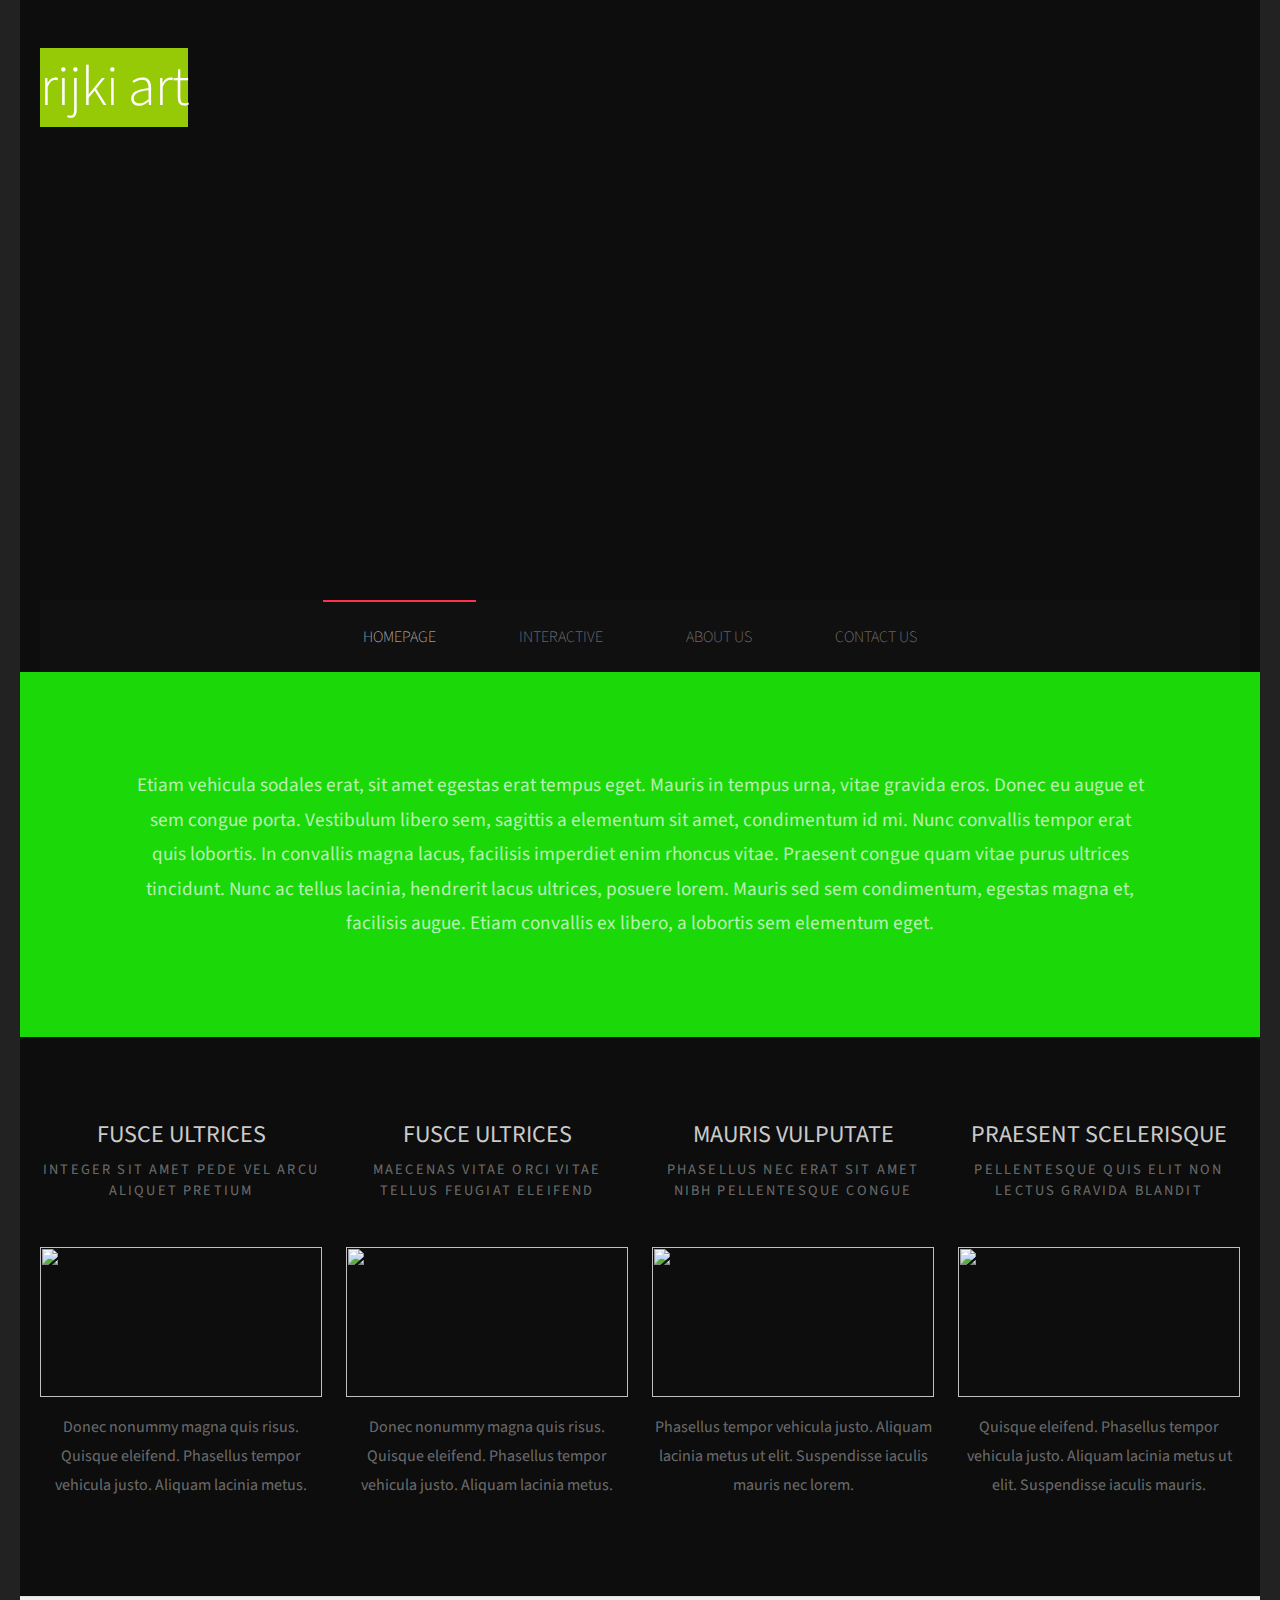
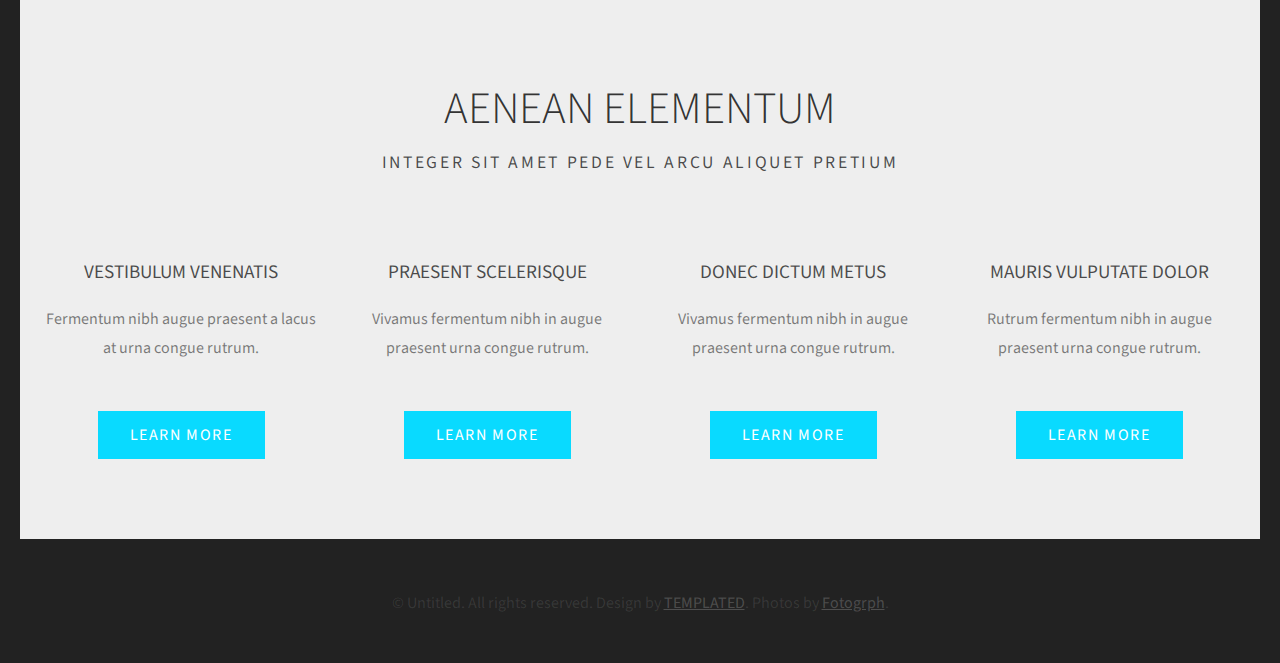
==== index.html @ cc54f6b4 "Add files via upload" ====
<!DOCTYPE html PUBLIC "-//W3C//DTD XHTML 1.0 Strict//EN" "http://www.w3.org/TR/xhtml1/DTD/xhtml1-strict.dtd">
<!--
Design by TEMPLATED
http://templated.co
Released for free under the Creative Commons Attribution License

Name       : LadyTulip 
Description: A two-column, fixed-width design with dark color scheme.
Version    : 1.0
Released   : 20131127

-->
<html xmlns="http://www.w3.org/1999/xhtml">
<head>
<meta http-equiv="Content-Type" content="text/html; charset=utf-8" />
<title>Art mueseum</title>
<meta name="keywords" content="" />
<meta name="description" content="" />
<link href="http://fonts.googleapis.com/css?family=Source+Sans+Pro:200,300,400,600,700,900" rel="stylesheet" />
<link href="default.css" rel="stylesheet" type="text/css" media="all" />
<link href="fonts.css" rel="stylesheet" type="text/css" media="all" />
<!--[if IE 6]>
<link href="default_ie6.css" rel="stylesheet" type="text/css" />
<![endif]-->
</head>
<body>
<div id="wrapper">
	<div id="header-wrapper">
		<div id="header" class="container">
			<div id="logo">
				<h1><a href="#">Rijki art</a></h1>
			
			</div>
			
		</div>
		<div id="menu" class="container">
			<ul>
				<li class="current_page_item"><a href="#" accesskey="1" title="">Homepage</a></li>
				<li><a href="#" accesskey="1" title="">interactive</a></li>
				<li><a href="#" accesskey="3" title="">About Us</a></li>
				<li><a href="#" accesskey="5" title="">Contact Us</a></li>
			</ul>
		</div>
	</div>
	<div id="welcome-wrapper">
		<div id="welcome">
			<p>Etiam vehicula sodales erat, sit amet egestas erat tempus eget. Mauris in tempus urna, vitae gravida eros. Donec eu augue et sem congue porta. Vestibulum libero sem, sagittis a elementum sit amet, condimentum id mi. Nunc convallis tempor erat quis lobortis. In convallis magna lacus, facilisis imperdiet enim rhoncus vitae. Praesent congue quam vitae purus ultrices tincidunt. Nunc ac tellus lacinia, hendrerit lacus ultrices, posuere lorem. Mauris sed sem condimentum, egestas magna et, facilisis augue. Etiam convallis ex libero, a lobortis sem elementum eget.  </p>
		</div>
	</div>
	<div id="page" class="container">
		<div class="column1">
			<div class="title">
				<h2>Fusce ultrices</h2>
				<span class="byline">Integer sit amet pede vel arcu aliquet pretium</span>
			</div>
			<img src="https://advisor.museumsandheritage.com/wp-content/uploads/2017/09/RIJKS-MAIN.jpg" width="282" height="150" alt="" />
			<p>Donec nonummy magna quis risus. Quisque eleifend. Phasellus tempor vehicula justo. Aliquam lacinia metus.</p>
			
		</div>
		<div class="column2">
			<div class="title">
				<h2>Fusce ultrices</h2>
				<span class="byline">Maecenas vitae orci vitae tellus feugiat eleifend</span>
			</div>
			<img src="https://upload.wikimedia.org/wikipedia/commons/6/64/Pieter_de_Hooch_-_Woman_and_Child_with_Serving_Maid_-_Google_Art_Project.jpg" width="282" height="150" alt="" />
			<p>Donec nonummy magna quis risus. Quisque eleifend. Phasellus tempor vehicula justo. Aliquam lacinia metus.</p>
		
		</div>
		<div class="column3">
			<div class="title">
				<h2>Mauris vulputate</h2>
				<span class="byline">Phasellus nec erat sit amet nibh pellentesque congue</span>
			</div>
			<img src="https://upload.wikimedia.org/wikipedia/commons/5/58/Adoration_of_the_shepherds_1663_Abraham_Hondius.jpg" width="282" height="150" alt="" />
			<p>Phasellus tempor vehicula justo. Aliquam lacinia metus ut elit. Suspendisse iaculis mauris nec lorem.</p>
		</div>
		<div class="column4">
			<div class="title">
				<h2>Praesent scelerisque</h2>
				<span class="byline">Pellentesque quis elit non lectus gravida blandit</span>
			</div>
			<img src="https://theredeemer.ca/wp-content/uploads/2017/06/Manner_of_Abraham_Bloemaert_-_Announcement_to_the_shepherds_c1600_FHM01_OS-I-19-1023x640.jpg" width="282" height="150" alt="" />
			<p>Quisque eleifend. Phasellus tempor vehicula justo. Aliquam lacinia metus ut elit. Suspendisse iaculis mauris.</p>
		</div>
	</div>
	<div id="portfolio-wrapper">
		<div id="portfolio" class="container">
			<div class="title">
				<h2>Aenean elementum</h2>
				<span class="byline">Integer sit amet pede vel arcu aliquet pretium</span> </div>
			<div class="column1">
				<div class="box">
					<h3>Vestibulum venenatis</h3>
					<p>Fermentum nibh augue praesent a lacus at urna congue rutrum.</p>
					<a href="#" class="button">Learn More</a> </div>
			</div>
			<div class="column2">
				<div class="box">
					<h3>Praesent scelerisque</h3>
					<p>Vivamus fermentum nibh in augue praesent urna congue rutrum.</p>
					<a href="#" class="button">Learn More</a> </div>
			</div>
			<div class="column3">
				<div class="box">
					<h3>Donec dictum metus</h3>
					<p>Vivamus fermentum nibh in augue praesent urna congue rutrum.</p>
					<a href="#" class="button">Learn More</a> </div>
			</div>
			<div class="column4">
				<div class="box">
					<h3>Mauris vulputate dolor</h3>
					<p>Rutrum fermentum nibh in augue praesent urna congue rutrum.</p>
					<a href="#" class="button">Learn More</a> </div>
			</div>
		</div>
	</div>
</div>
<div id="footer">
	<p>&copy; Untitled. All rights reserved. Design by <a href="http://templated.co" rel="nofollow">TEMPLATED</a>. Photos by <a href="http://fotogrph.com/">Fotogrph</a>.</p>
</div>
</body>
</html>
---- default.css ----
html, body {
	height: 100%;
}

body {
	margin: 0px;
	padding: 0px;
	background: #222222;
	font-family: 'Source Sans Pro', sans-serif;
	font-size: 12pt;
	font-weight: 400;
	color: rgba(0,0,0,.8);
}

h1, h2, h3 {
	margin: 0;
	padding: 0;
	text-transform: uppercase;
	font-weight: 300;
	color: #2D2D2D;
}

h2 {
	padding: 0px 0px 30px 0px;
	font-size: 2.50em;
}

p, ol, ul {
	margin-top: 0px;
}

p {
	line-height: 180%;
}

strong {
}

a {
	color: rgba(0,0,0,.8);
}

a:hover {
	text-decoration: none;
}

a img {
	border: none;
}

/*********************************************************************************/
/* Image Style                                                                   */
/*********************************************************************************/

	.image
	{
		display: inline-block;
		border: 1px solid rgba(0,0,0,.1);
	}
	
	.image img
	{
		display: block;
		width: 100%;
	}
	
	.image-full
	{
		display: block;
		width: 100%;
		margin: 0 0 3em 0;
	}
	
	.image-left
	{
		float: left;
		margin: 0 2em 2em 0;
	}
	
	.image-centered
	{
		display: block;
		margin: 0 0 2em 0;
	}
	
	.image-centered img
	{
		margin: 0 auto;
		width: auto;
	}


hr {
	display: none;
}

/** WRAPPER */

#wrapper {
	background: #0d0d0d;
	margin: 0px 20px;
}

.container {
	width: 1200px;
	margin: 0px auto;
}

.clearfix {
	clear: both;
}

/** HEADER */

#header-wrapper
{
	background: url(https://upload.wikimedia.org/wikipedia/commons/2/2f/Bouwterrein_aan_de_De_Clercqstraat_Rijksmuseum_SK-A-3550.jpeg) no-repeat center top;
	background-size: cover;
}

#header {
	position: relative;
	overflow: hidden;
	height: 600px;
}

#social
{
	position: absolute;
	top: 4em;
	right: 0;
}

/** LOGO */

#logo {
	position: absolute;
	top: 3em;
	left: 0;
}

#logo h1, #logo p {
	margin: 0;
	padding: 0;
}

#logo h1 {
	background: #96ca06;
	letter-spacing: -1px;
	text-align: center;
	text-transform: lowercase;
	font-size: 3.5em;
	color: #FFF;
}

#logo p {
	padding: 0.1em 1em;
	background: #23221f;
	letter-spacing: 0.05em;
	text-transform: uppercase;
	font-size: 0.9em;
	color: #FFF;
}

#logo p a {
	color: #FFF;
}

#logo a {
	border: none;
	background: none;
	text-decoration: none;
	color: #FFF;
}

/** MENU */

#menu {
	overflow: hidden;
	background: #101010;
}

#menu ul {
	margin: 0px 0px 0px 0px;
	padding: 0px 0px;
	list-style: none;
	line-height: normal;
	text-align: center;
}

#menu li {
	display: inline-block;
}

#menu a {
	display: block;
	padding: 0px 40px 0px 40px;
	line-height: 70px;
	text-decoration: none;
	text-transform: uppercase;
	text-align: center;
	font-size: 16px;
	font-weight: 200;
	color: rgba(255,255,255,0.5);
	border: none;
}

#menu a:hover, #menu .current_page_item a {
	text-decoration: none;
	color: rgba(255,255,255,0.8);
	border-top: 2px solid #ff304d;
}

#menu .current_page_item a {
}

#menu .last {
	border-right: none;
}

/** PAGE */

	#page {
		overflow: hidden;
		padding: 5em 0em;
		color: rgba(255,255,255,0.4);
		text-align: center;
	}

	#page img
	{
		margin-bottom: 1em;
	}

	#page .title
	{
		margin-bottom: 2em;
	}

	#page .title h2
	{
		font-size: 1.5em;
		font-weight: 400;
		color: rgba(255,255,255,0.8);
	}
	
	#page .title .byline
	{
		display: block;
		padding-bottom: 1em;
		font-size: 0.90em;
		color: rgba(255,255,255,0.4);
	}

/** CONTENT */

#content {
	float: left;
	width: 800px;
	padding-right: 50px;
	border-right: 1px solid #E6E7DC;
}

#content .post-title
{
	margin-bottom: 2em;
}

#content .post-title h2
{
	margin: 0;
	padding: 0;
}


#content .post
{
	margin-bottom: 4em;
	padding-bottom: 4em;
	border-bottom: 1px solid #E6E7DC;
}

/** SIDEBAR 1 */

#sidebar1 {
	float: right;
	width: 250px;
	margin-right: 50px;
}

#sidebar1 #box1 {
	margin-bottom: 4em;
}

#sidebar1 h2,
#sidebar2 h2
{
	font-size: 1.5em;
	font-weight: 400;
}

/** SIDEBAR 2 */

#sidebar2 {
	float: right;
	width: 250px;
}

/* Footer */

#footer {
	overflow: hidden;
	padding: 50px 0px 30px 0px;
}

#footer p {
	text-align: center;
	color: rgba(255,255,255,0.1);
}

#footer a {
	color: rgba(255,255,255,0.2);
}

/* List style 1 */

ul.style1 {
	margin: 0px;
	padding: 0px;
	list-style: none;
}

ul.style1 li {
	padding: 10px 0px 15px 0px;
	border-top: 1px solid #E6E7DC;
}

ul.style1 .first {
	padding-top: 0px;
	border-top: none;
}

/* List style 2 */

ul.style2 {
	margin: 0px;
	padding: 0px;
	list-style: none;
}

ul.style2 li {
	padding: 25px 0px 15px 0px;
	border-top: 1px solid #E6E7DC;
}

ul.style2 .first {
	padding-top: 0px;
	border-top: none;
}

ul.style2 h3 {
	padding: 0px 0px 10px 0px;
	font-size: 1.10em;
}

ul.style2 h3 a {
	color: #101010;
}

ul.style2 a {
	text-decoration: none;
}

ul.style2 a:hover {
	text-decoration: underline;
}


/* List style 3 */

ul.style3 {
	margin: 0px;
	padding: 0px;
	list-style: none;
}

ul.style3 li {
	padding: 20px 0px 20px 0px;
	border-top: 1px solid #E6E7DC;
}

ul.style3 p {
	margin: 0px;
	padding: 0px;
}

ul.style3 img {
	float: left;
	margin-top: 3px;
	margin-right: 20px;
}

ul.style3 .posted {
	padding: 10px 0px 10px 0px;
	font-size: 8pt;
	color: #A2A2A2;
}

ul.style3 .first {
	padding-top: 0px;
	border-top: none;
}

.link-style {
	display: inline-block;
	margin-top: 20px;
	padding: 7px 20px;
	background: #0C73D4;
	border-radius: 5px;
	text-decoration: none;
	text-transform: uppercase;
	color: #FFFFFF;
}


/*********************************************************************************/
/* Portfolio                                                                     */
/*********************************************************************************/

	#portfolio-wrapper
	{
		overflow: hidden;
		padding: 5em 0em;
		background: #eeeeee;
		background-repeat: repeat;
		border-top: 1px solid rgba(0,0,0,.05);
	}
	
	#portfolio
	{
		text-align: center;
	}

	#portfolio .box
	{
		color: rgba(0,0,0,0.5);
	}
	
	#portfolio h3
	{
		display: block;
		padding-bottom: 1em;
		text-transform: uppercase;
		font-size: 1.2em;
		font-weight: 400;
		color: rgba(0,0,0,0.7);
	}

	#portfolio .title
	{
	}

	#portfolio .title h2
	{
		color: rgba(0,0,0,0.8);
	}
	
	#portfolio .title .byline
	{
		display: block;
		padding-bottom: 2em;
		color: rgba(0,0,0,0.7);
	}

	.column1,
	.column2,
	.column3,
	.column4
	{
		width: 282px;
	}
	
	.column1,
	.column2,
	.column3
	{
		float: left;
		margin-right: 24px;
	}
	
	.column4
	{
		float: right;
	}

/*********************************************************************************/
/* Heading Titles                                                                */
/*********************************************************************************/

	.title
	{
		margin-bottom: 3em;
	}
	
	.title h2
	{
		margin: 0;
		padding: 0;
		font-size: 2.8em;
		color: rgba(255,255,255,0.9);
	}
	
	.title .byline
	{
		padding-top: 0.50em;
		letter-spacing: 0.15em;
		text-transform: uppercase;
		font-weight: 400;
		font-size: 1.1em;
		color: #6F6F6F;
	}

/*********************************************************************************/
/* Button Style                                                                  */
/*********************************************************************************/

	.button
	{
		display: inline-block;
		margin-top: 2em;
		padding: 0em 2em;
		background: #09daff;
		letter-spacing: 0.10em;
		line-height: 3em;
		text-decoration: none;
		text-transform: uppercase;
		font-weight: 400;
		font-size: 1em;
		color: #FFF;
	}
	
/*********************************************************************************/
/* Social Icon Styles                                                            */
/*********************************************************************************/

	ul.contact
	{
		background: #06daff;
		margin: 0;
		padding: 0.5em 1em;
		border-radius: 30px;
		list-style: none;
	}
	
	ul.contact li
	{
		display: inline-block;
		padding: 0em 0.10em;
		font-size: 1em;
	}
	
	ul.contact li span
	{
		display: none;
		margin: 0;
		padding: 0;
	}
	
	ul.contact li a
	{
	}
	
	ul.contact li a:before
	{
		display: inline-block;
		background: none;
		width: 40px;
		height: 40px;
		line-height: 40px;
		text-align: center;
		color: rgba(255,255,255,1);
	}
	

	#welcome-wrapper
	{
		padding: 5em 6em 4em 6em;
		background: #1bd809;
		font-size: 1.2em;
		color: rgba(255,255,255,0.7);
	}
	
	#welcome
	{
		text-align: center;
	}
	
	#welcome a,
	#welcome strong
	{
		color: rgba(255,255,255,1);
	}
---- fonts.css ----
@charset 'UTF-8';

@font-face
{
	font-family: 'FontAwesome';
	src: url('fonts/fontawesome-webfont.eot?v=3.0.1');
	src: url('fonts/fontawesome-webfont.eot?#iefix&v=3.0.1') format('embedded-opentype'),
	     url('fonts/fontawesome-webfont.woff?v=3.0.1') format('woff'),
	     url('fonts/fontawesome-webfont.ttf?v=3.0.1') format('truetype'),
	     url('fonts/fontawesome-webfont.svg#FontAwesome') format('svg');
	font-weight: normal;
	font-style: normal;
}

@font-face
{
	font-family: 'Font-Awesome-Social';
	src: url('fonts/fontawesome-social-webfont.eot');
	src: url('fonts/fontawesome-social-webfont.eot?#iefix') format('embedded-opentype'),
	     url('fonts/fontawesome-social-webfont.woff') format('woff'),
		 url('fonts/fontawesome-social-webfont.ttf') format('truetype'),
		 url('fonts/fontawesome-social-webfont.svg#Font-Awesome-More') format('svg');
	font-weight: normal;
	font-style: normal;
}

/*********************************************************************************/
/* Icons                                                                         */
/*********************************************************************************/

	/*
		Powered by:
		
		Font Awesome (http://fortawesome.github.com/Font-Awesome/)
		Font Awesome More (http://gregoryloucas.github.com/Font-Awesome-More/)
	*/

	.icon
	{
		text-decoration: none;
	}

		.icon:before
		{
			font-size: 1.25em;
			text-decoration: none;
			font-family: FontAwesome;
			font-weight: normal;
			font-style: normal;
			-webkit-text-rendering: optimizeLegibility;
			-moz-text-rendering: optimizeLegibility;
			-ms-text-rendering: optimizeLegibility;
			-o-text-rendering: optimizeLegibility;
			text-rendering: optimizeLegibility;
			-webkit-font-smoothing: antialiased;
			-moz-font-smoothing: antialiased;
			-ms-font-smoothing: antialiased;
			-o-font-smoothing: antialiased;
			font-smoothing: antialiased;
			-webkit-font-feature-settings: "liga" 1, "dlig" 1;
			-moz-font-feature-settings: "liga=1, dlig=1";
			-ms-font-feature-settings: "liga" 1, "dlig" 1;
			-o-font-feature-settings: "liga" 1, "dlig" 1;
			font-feature-settings: "liga" 1, "dlig" 1;
		}

		.icon-glass:before                { content: "\f000"; }
		.icon-music:before                { content: "\f001"; }
		.icon-search:before               { content: "\f002"; }
		.icon-envelope:before             { content: "\f003"; }
		.icon-heart:before                { content: "\f004"; }
		.icon-star:before                 { content: "\f005"; }
		.icon-star-empty:before           { content: "\f006"; }
		.icon-user:before                 { content: "\f007"; }
		.icon-film:before                 { content: "\f008"; }
		.icon-th-large:before             { content: "\f009"; }
		.icon-th:before                   { content: "\f00a"; }
		.icon-th-list:before              { content: "\f00b"; }
		.icon-ok:before                   { content: "\f00c"; }
		.icon-remove:before               { content: "\f00d"; }
		.icon-zoom-in:before              { content: "\f00e"; }

		.icon-zoom-out:before             { content: "\f010"; }
		.icon-off:before                  { content: "\f011"; }
		.icon-signal:before               { content: "\f012"; }
		.icon-cog:before                  { content: "\f013"; }
		.icon-trash:before                { content: "\f014"; }
		.icon-home:before                 { content: "\f015"; }
		.icon-file:before                 { content: "\f016"; }
		.icon-time:before                 { content: "\f017"; }
		.icon-road:before                 { content: "\f018"; }
		.icon-download-alt:before         { content: "\f019"; }
		.icon-download:before             { content: "\f01a"; }
		.icon-upload:before               { content: "\f01b"; }
		.icon-inbox:before                { content: "\f01c"; }
		.icon-play-circle:before          { content: "\f01d"; }
		.icon-repeat:before               { content: "\f01e"; }

		/* \f020 doesn't work in Safari. all shifted one down */
		.icon-refresh:before              { content: "\f021"; }
		.icon-list-alt:before             { content: "\f022"; }
		.icon-lock:before                 { content: "\f023"; }
		.icon-flag:before                 { content: "\f024"; }
		.icon-headphones:before           { content: "\f025"; }
		.icon-volume-off:before           { content: "\f026"; }
		.icon-volume-down:before          { content: "\f027"; }
		.icon-volume-up:before            { content: "\f028"; }
		.icon-qrcode:before               { content: "\f029"; }
		.icon-barcode:before              { content: "\f02a"; }
		.icon-tag:before                  { content: "\f02b"; }
		.icon-tags:before                 { content: "\f02c"; }
		.icon-book:before                 { content: "\f02d"; }
		.icon-bookmark:before             { content: "\f02e"; }
		.icon-print:before                { content: "\f02f"; }

		.icon-camera:before               { content: "\f030"; }
		.icon-font:before                 { content: "\f031"; }
		.icon-bold:before                 { content: "\f032"; }
		.icon-italic:before               { content: "\f033"; }
		.icon-text-height:before          { content: "\f034"; }
		.icon-text-width:before           { content: "\f035"; }
		.icon-align-left:before           { content: "\f036"; }
		.icon-align-center:before         { content: "\f037"; }
		.icon-align-right:before          { content: "\f038"; }
		.icon-align-justify:before        { content: "\f039"; }
		.icon-list:before                 { content: "\f03a"; }
		.icon-indent-left:before          { content: "\f03b"; }
		.icon-indent-right:before         { content: "\f03c"; }
		.icon-facetime-video:before       { content: "\f03d"; }
		.icon-picture:before              { content: "\f03e"; }

		.icon-pencil:before               { content: "\f040"; }
		.icon-map-marker:before           { content: "\f041"; }
		.icon-adjust:before               { content: "\f042"; }
		.icon-tint:before                 { content: "\f043"; }
		.icon-edit:before                 { content: "\f044"; }
		.icon-share:before                { content: "\f045"; }
		.icon-check:before                { content: "\f046"; }
		.icon-move:before                 { content: "\f047"; }
		.icon-step-backward:before        { content: "\f048"; }
		.icon-fast-backward:before        { content: "\f049"; }
		.icon-backward:before             { content: "\f04a"; }
		.icon-play:before                 { content: "\f04b"; }
		.icon-pause:before                { content: "\f04c"; }
		.icon-stop:before                 { content: "\f04d"; }
		.icon-forward:before              { content: "\f04e"; }

		.icon-fast-forward:before         { content: "\f050"; }
		.icon-step-forward:before         { content: "\f051"; }
		.icon-eject:before                { content: "\f052"; }
		.icon-chevron-left:before         { content: "\f053"; }
		.icon-chevron-right:before        { content: "\f054"; }
		.icon-plus-sign:before            { content: "\f055"; }
		.icon-minus-sign:before           { content: "\f056"; }
		.icon-remove-sign:before          { content: "\f057"; }
		.icon-ok-sign:before              { content: "\f058"; }
		.icon-question-sign:before        { content: "\f059"; }
		.icon-info-sign:before            { content: "\f05a"; }
		.icon-screenshot:before           { content: "\f05b"; }
		.icon-remove-circle:before        { content: "\f05c"; }
		.icon-ok-circle:before            { content: "\f05d"; }
		.icon-ban-circle:before           { content: "\f05e"; }

		.icon-arrow-left:before           { content: "\f060"; }
		.icon-arrow-right:before          { content: "\f061"; }
		.icon-arrow-up:before             { content: "\f062"; }
		.icon-arrow-down:before           { content: "\f063"; }
		.icon-share-alt:before            { content: "\f064"; }
		.icon-resize-full:before          { content: "\f065"; }
		.icon-resize-small:before         { content: "\f066"; }
		.icon-plus:before                 { content: "\f067"; }
		.icon-minus:before                { content: "\f068"; }
		.icon-asterisk:before             { content: "\f069"; }
		.icon-exclamation-sign:before     { content: "\f06a"; }
		.icon-gift:before                 { content: "\f06b"; }
		.icon-leaf:before                 { content: "\f06c"; }
		.icon-fire:before                 { content: "\f06d"; }
		.icon-eye-open:before             { content: "\f06e"; }

		.icon-eye-close:before            { content: "\f070"; }
		.icon-warning-sign:before         { content: "\f071"; }
		.icon-plane:before                { content: "\f072"; }
		.icon-calendar:before             { content: "\f073"; }
		.icon-random:before               { content: "\f074"; }
		.icon-comment:before              { content: "\f075"; }
		.icon-magnet:before               { content: "\f076"; }
		.icon-chevron-up:before           { content: "\f077"; }
		.icon-chevron-down:before         { content: "\f078"; }
		.icon-retweet:before              { content: "\f079"; }
		.icon-shopping-cart:before        { content: "\f07a"; }
		.icon-folder-close:before         { content: "\f07b"; }
		.icon-folder-open:before          { content: "\f07c"; }
		.icon-resize-vertical:before      { content: "\f07d"; }
		.icon-resize-horizontal:before    { content: "\f07e"; }

		.icon-bar-chart:before            { content: "\f080"; }
		.icon-twitter-sign:before         { content: "\f081"; }
		.icon-facebook-sign:before        { content: "\f082"; }
		.icon-camera-retro:before         { content: "\f083"; }
		.icon-key:before                  { content: "\f084"; }
		.icon-cogs:before                 { content: "\f085"; }
		.icon-comments:before             { content: "\f086"; }
		.icon-thumbs-up:before            { content: "\f087"; }
		.icon-thumbs-down:before          { content: "\f088"; }
		.icon-star-half:before            { content: "\f089"; }
		.icon-heart-empty:before          { content: "\f08a"; }
		.icon-signout:before              { content: "\f08b"; }
		.icon-linkedin-sign:before        { content: "\f08c"; }
		.icon-pushpin:before              { content: "\f08d"; }
		.icon-external-link:before        { content: "\f08e"; }

		.icon-signin:before               { content: "\f090"; }
		.icon-trophy:before               { content: "\f091"; }
		.icon-github-sign:before          { content: "\f092"; }
		.icon-upload-alt:before           { content: "\f093"; }
		.icon-lemon:before                { content: "\f094"; }
		.icon-phone:before                { content: "\f095"; }
		.icon-check-empty:before          { content: "\f096"; }
		.icon-bookmark-empty:before       { content: "\f097"; }
		.icon-phone-sign:before           { content: "\f098"; }
		.icon-twitter:before              { content: "\f099"; }
		.icon-facebook:before             { content: "\f09a"; }
		.icon-github:before               { content: "\f09b"; }
		.icon-unlock:before               { content: "\f09c"; }
		.icon-credit-card:before          { content: "\f09d"; }
		.icon-rss:before                  { content: "\f09e"; }

		.icon-hdd:before                  { content: "\f0a0"; }
		.icon-bullhorn:before             { content: "\f0a1"; }
		.icon-bell:before                 { content: "\f0a2"; }
		.icon-certificate:before          { content: "\f0a3"; }
		.icon-hand-right:before           { content: "\f0a4"; }
		.icon-hand-left:before            { content: "\f0a5"; }
		.icon-hand-up:before              { content: "\f0a6"; }
		.icon-hand-down:before            { content: "\f0a7"; }
		.icon-circle-arrow-left:before    { content: "\f0a8"; }
		.icon-circle-arrow-right:before   { content: "\f0a9"; }
		.icon-circle-arrow-up:before      { content: "\f0aa"; }
		.icon-circle-arrow-down:before    { content: "\f0ab"; }
		.icon-globe:before                { content: "\f0ac"; }
		.icon-wrench:before               { content: "\f0ad"; }
		.icon-tasks:before                { content: "\f0ae"; }

		.icon-filter:before               { content: "\f0b0"; }
		.icon-briefcase:before            { content: "\f0b1"; }
		.icon-fullscreen:before           { content: "\f0b2"; }

		.icon-group:before                { content: "\f0c0"; }
		.icon-link:before                 { content: "\f0c1"; }
		.icon-cloud:before                { content: "\f0c2"; }
		.icon-beaker:before               { content: "\f0c3"; }
		.icon-cut:before                  { content: "\f0c4"; }
		.icon-copy:before                 { content: "\f0c5"; }
		.icon-paper-clip:before           { content: "\f0c6"; }
		.icon-save:before                 { content: "\f0c7"; }
		.icon-sign-blank:before           { content: "\f0c8"; }
		.icon-reorder:before              { content: "\f0c9"; }
		.icon-list-ul:before              { content: "\f0ca"; }
		.icon-list-ol:before              { content: "\f0cb"; }
		.icon-strikethrough:before        { content: "\f0cc"; }
		.icon-underline:before            { content: "\f0cd"; }
		.icon-table:before                { content: "\f0ce"; }

		.icon-magic:before                { content: "\f0d0"; }
		.icon-truck:before                { content: "\f0d1"; }
		.icon-pinterest:before            { content: "\f0d2"; }
		.icon-pinterest-sign:before       { content: "\f0d3"; }
		.icon-google-plus-sign:before     { content: "\f0d4"; }
		.icon-google-plus:before          { content: "\f0d5"; }
		.icon-money:before                { content: "\f0d6"; }
		.icon-caret-down:before           { content: "\f0d7"; }
		.icon-caret-up:before             { content: "\f0d8"; }
		.icon-caret-left:before           { content: "\f0d9"; }
		.icon-caret-right:before          { content: "\f0da"; }
		.icon-columns:before              { content: "\f0db"; }
		.icon-sort:before                 { content: "\f0dc"; }
		.icon-sort-down:before            { content: "\f0dd"; }
		.icon-sort-up:before              { content: "\f0de"; }

		.icon-envelope-alt:before         { content: "\f0e0"; }
		.icon-linkedin:before             { content: "\f0e1"; }
		.icon-undo:before                 { content: "\f0e2"; }
		.icon-legal:before                { content: "\f0e3"; }
		.icon-dashboard:before            { content: "\f0e4"; }
		.icon-comment-alt:before          { content: "\f0e5"; }
		.icon-comments-alt:before         { content: "\f0e6"; }
		.icon-bolt:before                 { content: "\f0e7"; }
		.icon-sitemap:before              { content: "\f0e8"; }
		.icon-umbrella:before             { content: "\f0e9"; }
		.icon-paste:before                { content: "\f0ea"; }
		.icon-lightbulb:before            { content: "\f0eb"; }
		.icon-exchange:before             { content: "\f0ec"; }
		.icon-cloud-download:before       { content: "\f0ed"; }
		.icon-cloud-upload:before         { content: "\f0ee"; }

		.icon-user-md:before              { content: "\f0f0"; }
		.icon-stethoscope:before          { content: "\f0f1"; }
		.icon-suitcase:before             { content: "\f0f2"; }
		.icon-bell-alt:before             { content: "\f0f3"; }
		.icon-coffee:before               { content: "\f0f4"; }
		.icon-food:before                 { content: "\f0f5"; }
		.icon-file-alt:before             { content: "\f0f6"; }
		.icon-building:before             { content: "\f0f7"; }
		.icon-hospital:before             { content: "\f0f8"; }
		.icon-ambulance:before            { content: "\f0f9"; }
		.icon-medkit:before               { content: "\f0fa"; }
		.icon-fighter-jet:before          { content: "\f0fb"; }
		.icon-beer:before                 { content: "\f0fc"; }
		.icon-h-sign:before               { content: "\f0fd"; }
		.icon-plus-sign-alt:before        { content: "\f0fe"; }

		.icon-double-angle-left:before    { content: "\f100"; }
		.icon-double-angle-right:before   { content: "\f101"; }
		.icon-double-angle-up:before      { content: "\f102"; }
		.icon-double-angle-down:before    { content: "\f103"; }
		.icon-angle-left:before           { content: "\f104"; }
		.icon-angle-right:before          { content: "\f105"; }
		.icon-angle-up:before             { content: "\f106"; }
		.icon-angle-down:before           { content: "\f107"; }
		.icon-desktop:before              { content: "\f108"; }
		.icon-laptop:before               { content: "\f109"; }
		.icon-tablet:before               { content: "\f10a"; }
		.icon-mobile-phone:before         { content: "\f10b"; }
		.icon-circle-blank:before         { content: "\f10c"; }
		.icon-quote-left:before           { content: "\f10d"; }
		.icon-quote-right:before          { content: "\f10e"; }

		.icon-spinner:before              { content: "\f110"; }
		.icon-circle:before               { content: "\f111"; }
		.icon-reply:before                { content: "\f112"; }
		.icon-github-alt:before           { content: "\f113"; }
		.icon-folder-close-alt:before     { content: "\f114"; }
		.icon-folder-open-alt:before      { content: "\f115"; }

		.icon-blogger-sign:before,.icon-blogger:before,.icon-delicious:before,.icon-dribbble-sign:before,.icon-dribbble:before,.icon-dropbox:before,.icon-drupal:before,.icon-evernote-sign:before,.icon-evernote:before,.icon-flickr-sign:before,.icon-flickr:before,.icon-forrst-sign:before,.icon-forrst:before,.icon-foursquare-sign:before,.icon-foursquare:before,.icon-git-fork:before,.icon-hacker-news:before,.icon-instagram:before,.icon-lastfm-sign:before,.icon-lastfm:before,.icon-paypal:before,.icon-picasa-sign:before,.icon-picasa:before,.icon-reddit:before,.icon-share-this-sign:before,.icon-share-this:before,.icon-skype:before,.icon-soundcloud:before,.icon-spotify:before,.icon-stack-overflow:before,.icon-tumblr-sign:before,.icon-tumblr:before,.icon-vimeo-sign:before,.icon-vimeo:before,.icon-wordpress-sign:before,.icon-wordpress:before,.icon-yelp-sign:before,.icon-yelp:before,.icon-youtube-sign:before,.icon-youtube:before              {font-family:'Font-Awesome-Social'; }

		.icon-dropbox:before              { content: "\f300"; }
		.icon-drupal:before               { content: "\f301"; }
		.icon-git-fork:before             { content: "\f302"; }
		.icon-instagram:before            { content: "\f303"; }
		.icon-share-this-sign:before      { content: "\f304"; }
		.icon-share-this:before           { content: "\f305"; }
		.icon-foursquare-sign:before      { content: "\f306"; }
		.icon-foursquare:before           { content: "\f307"; }
		.icon-hacker-news:before          { content: "\f308"; }
		.icon-skype:before                { content: "\f309"; }
		.icon-spotify:before              { content: "\f30a"; }
		.icon-soundcloud:before           { content: "\f30b"; }
		.icon-paypal:before               { content: "\f30c"; }
		.icon-youtube-sign:before         { content: "\f30d"; }
		.icon-youtube:before              { content: "\f30e"; }
		.icon-reddit:before               { content: "\f30f"; }
		.icon-blogger-sign:before         { content: "\f310"; }
		.icon-blogger:before              { content: "\f311"; }
		.icon-dribbble-sign:before        { content: "\f312"; }
		.icon-dribbble:before             { content: "\f313"; }
		.icon-evernote-sign:before        { content: "\f314"; }
		.icon-evernote:before             { content: "\f315"; }
		.icon-flickr-sign:before          { content: "\f316"; }
		.icon-flickr:before               { content: "\f317"; }
		.icon-forrst-sign:before          { content: "\f318"; }
		.icon-forrst:before               { content: "\f319"; }
		.icon-delicious:before            { content: "\f31a"; }
		.icon-lastfm-sign:before          { content: "\f31b"; }
		.icon-lastfm:before               { content: "\f31c"; }
		.icon-picasa-sign:before          { content: "\f31d"; }
		.icon-picasa:before               { content: "\f31e"; }
		.icon-stack-overflow:before       { content: "\f320"; }
		.icon-tumblr-sign:before          { content: "\f321"; }
		.icon-tumblr:before               { content: "\f322"; }
		.icon-vimeo-sign:before           { content: "\f323"; }
		.icon-vimeo:before                { content: "\f324"; }
		.icon-wordpress-sign:before       { content: "\f325"; }
		.icon-wordpress:before            { content: "\f326"; }
		.icon-yelp-sign:before            { content: "\f327"; }
		.icon-yelp:before                 { content: "\f328"; }
		.icon-cloud-upload:before		  { content: "\f0ee"; }
		.icon-cloud-download:before		  { content: "\f0ed"; }
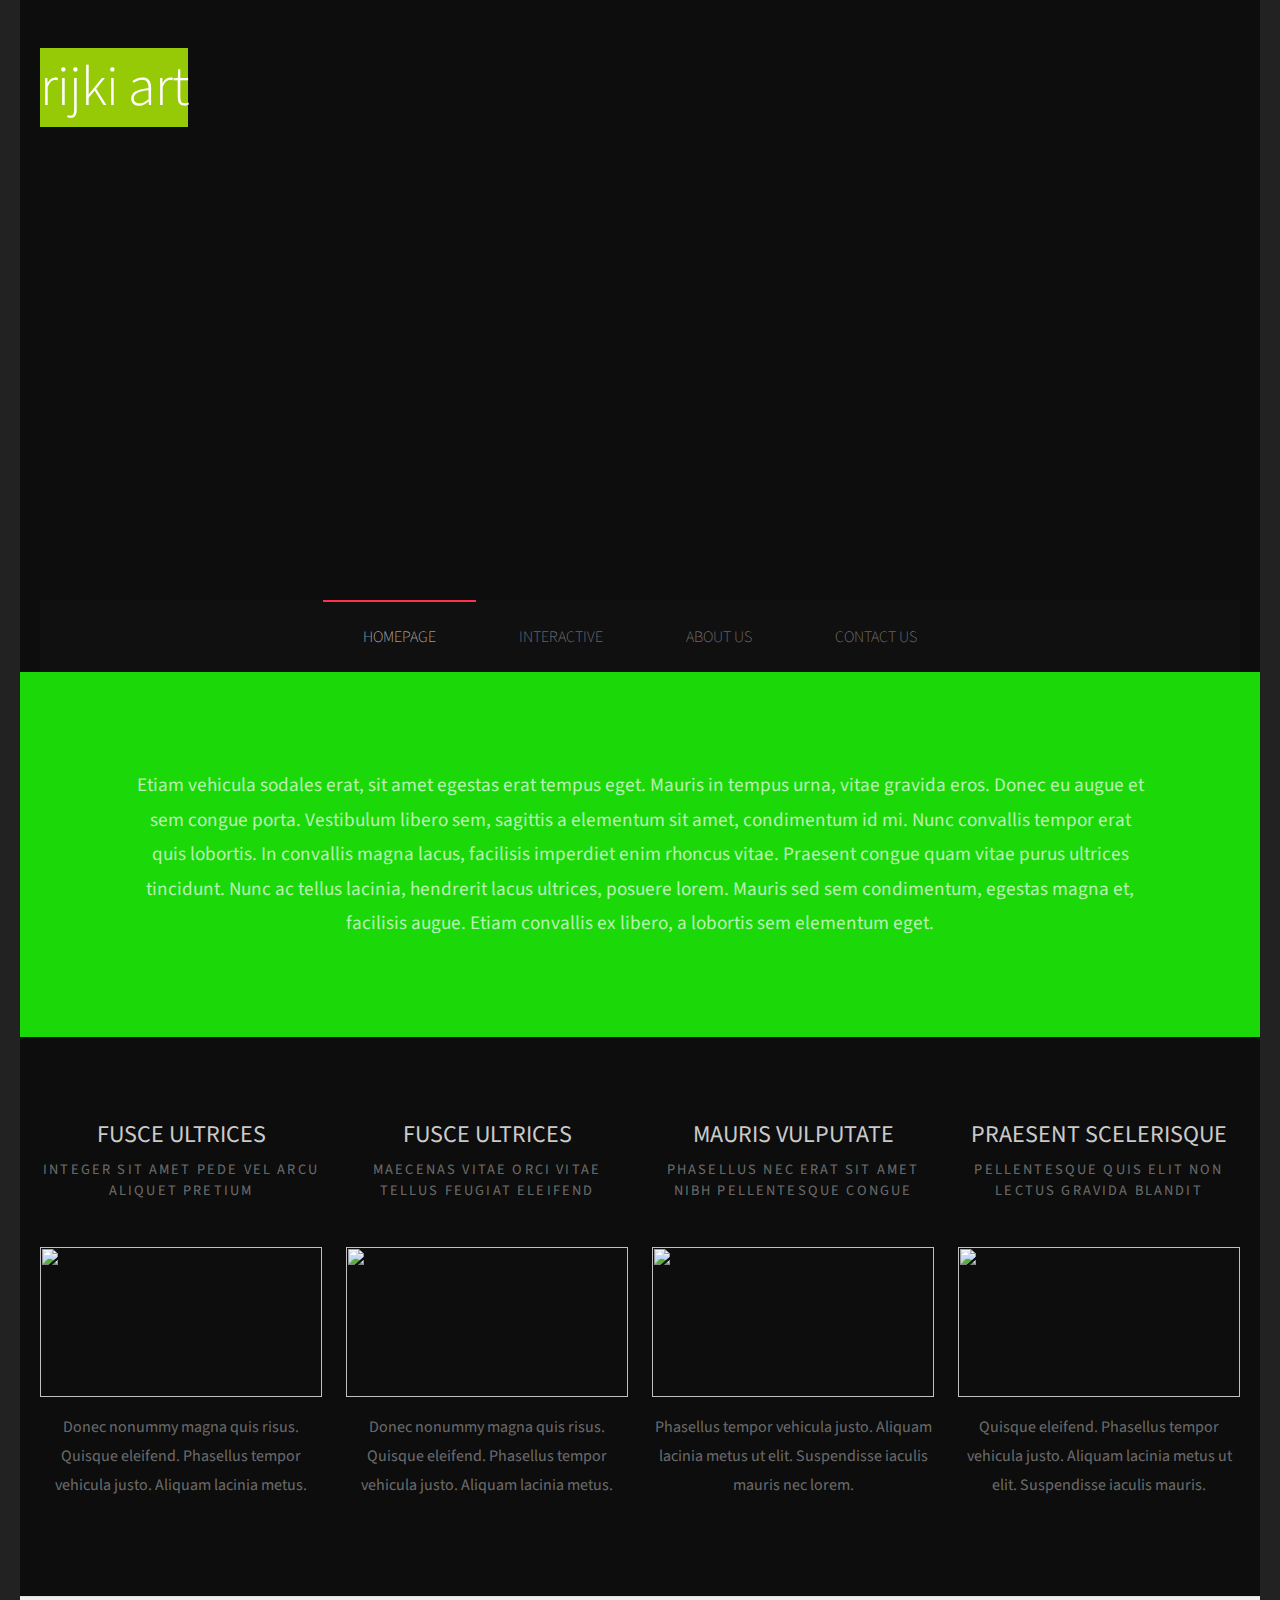
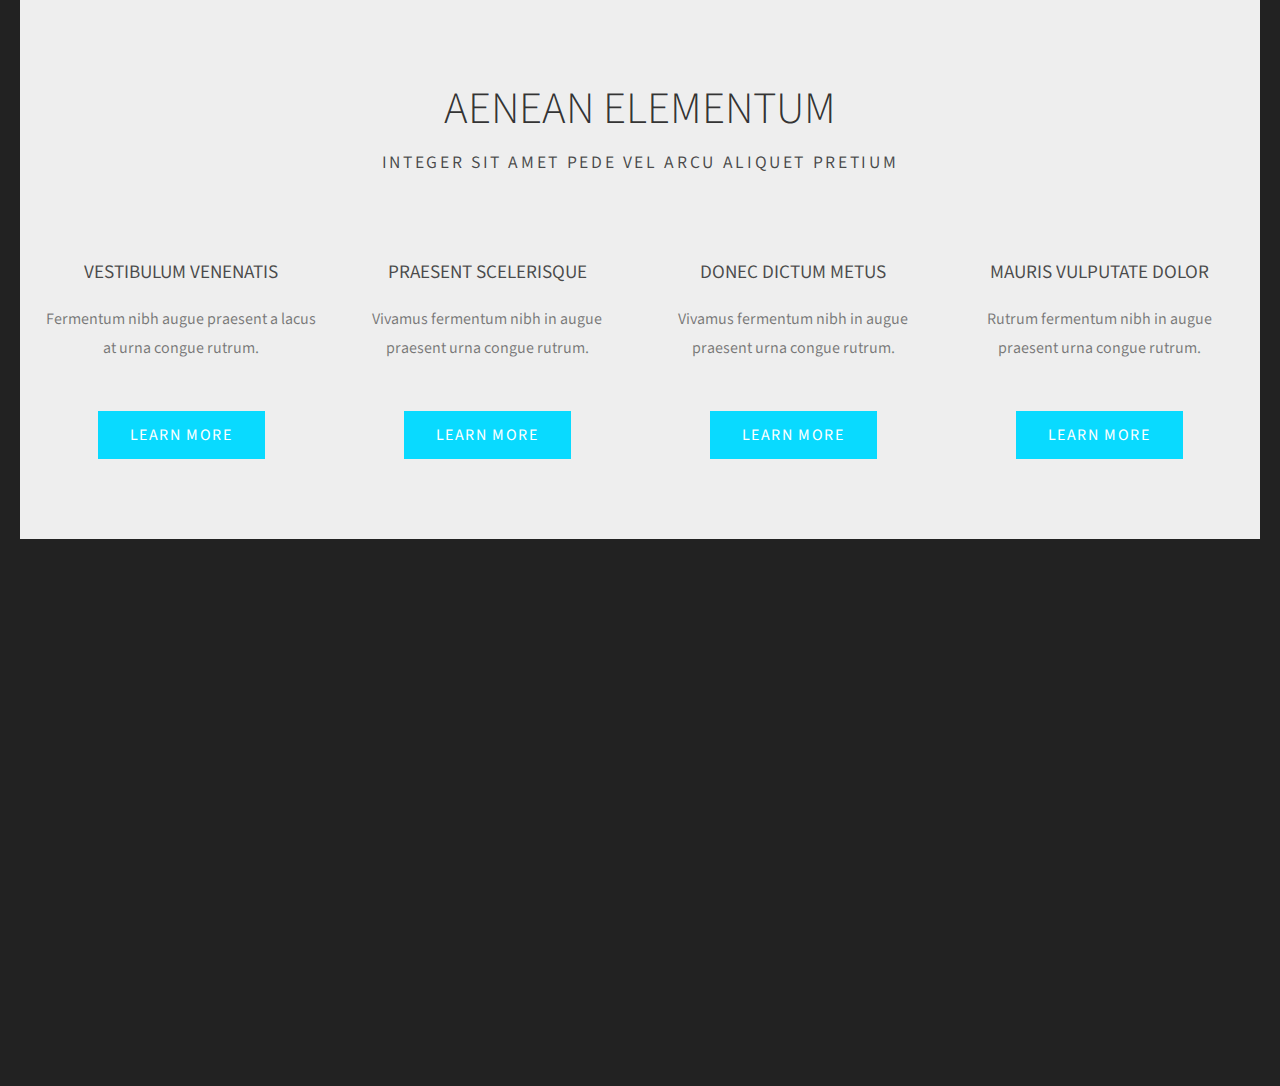
==== commit a5f93668: "Add files via upload" ====
--- a/index.html
+++ b/index.html
@@ -1,15 +1,5 @@
 <!DOCTYPE html PUBLIC "-//W3C//DTD XHTML 1.0 Strict//EN" "http://www.w3.org/TR/xhtml1/DTD/xhtml1-strict.dtd">
-<!--
-Design by TEMPLATED
-http://templated.co
-Released for free under the Creative Commons Attribution License
 
-Name       : LadyTulip 
-Description: A two-column, fixed-width design with dark color scheme.
-Version    : 1.0
-Released   : 20131127
-
--->
 <html xmlns="http://www.w3.org/1999/xhtml">
 <head>
 <meta http-equiv="Content-Type" content="text/html; charset=utf-8" />
@@ -115,8 +105,8 @@
 		</div>
 	</div>
 </div>
-<div id="footer">
-	<p>&copy; Untitled. All rights reserved. Design by <a href="http://templated.co" rel="nofollow">TEMPLATED</a>. Photos by <a href="http://fotogrph.com/">Fotogrph</a>.</p>
-</div>
+<footer style="center">
+	<iframe src="https://docs.google.com/forms/d/e/1FAIpQLSdghpvLJDElThQsmFSrA6-hput2-KqH_uq3eB60p7CMpx2XeA/viewform?embedded=true" width="640" height="541" frameborder="0" marginheight="0" marginwidth="0">Loading...</iframe>
+</footer>
 </body>
 </html>
--- a/default.css
+++ b/default.css
@@ -310,7 +310,7 @@
 
 #footer {
 	overflow: hidden;
-	padding: 50px 0px 30px 0px;
+	padding: 150px 10px 30px 10px;
 }
 
 #footer p {
